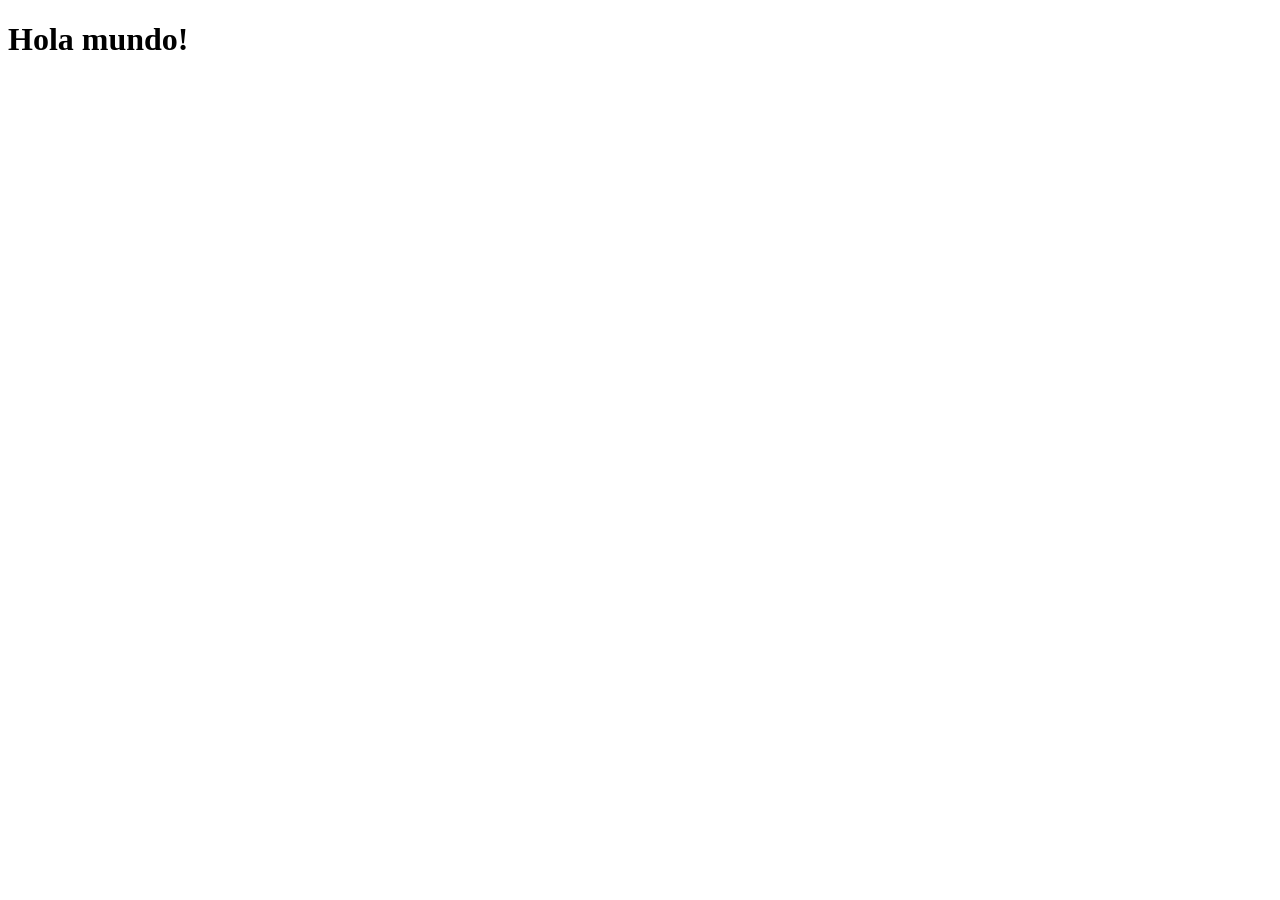
==== Index.html @ c0425e3a "hola mundo" ====
<!DOCTYPE html>
<html lang="en">
<head>
    <meta charset="UTF-8">
    <meta name="viewport" content="width=device-width, initial-scale=1.0">
    <title>Document</title>
</head>
<body>
    <h1>Hola mundo!</h1>

</body>
</html>
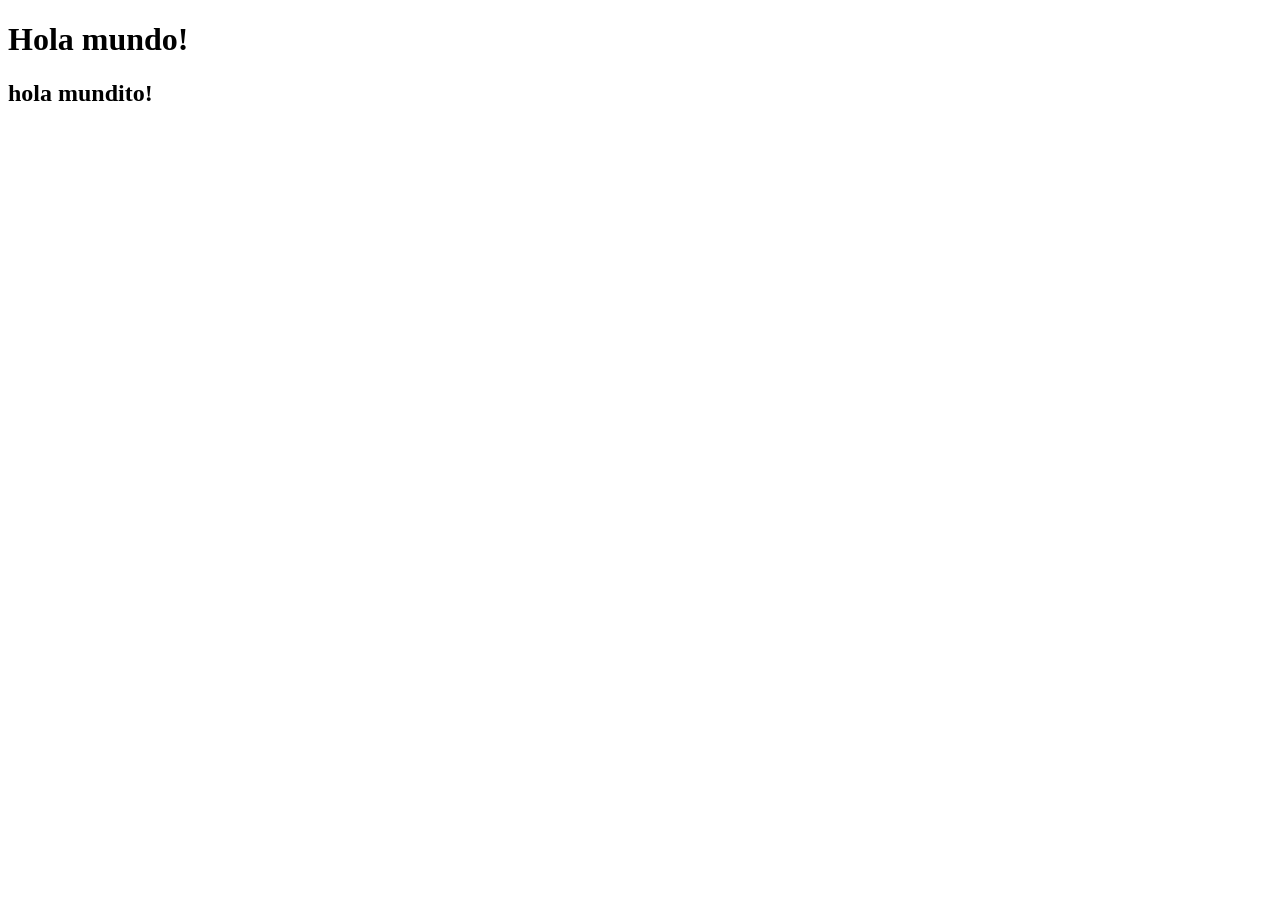
==== commit 222e5491: "hola mundito!" ====
--- a/Index.html
+++ b/Index.html
@@ -7,6 +7,6 @@
 </head>
 <body>
     <h1>Hola mundo!</h1>
-
+<h2>hola mundito!</h2>
 </body>
 </html>
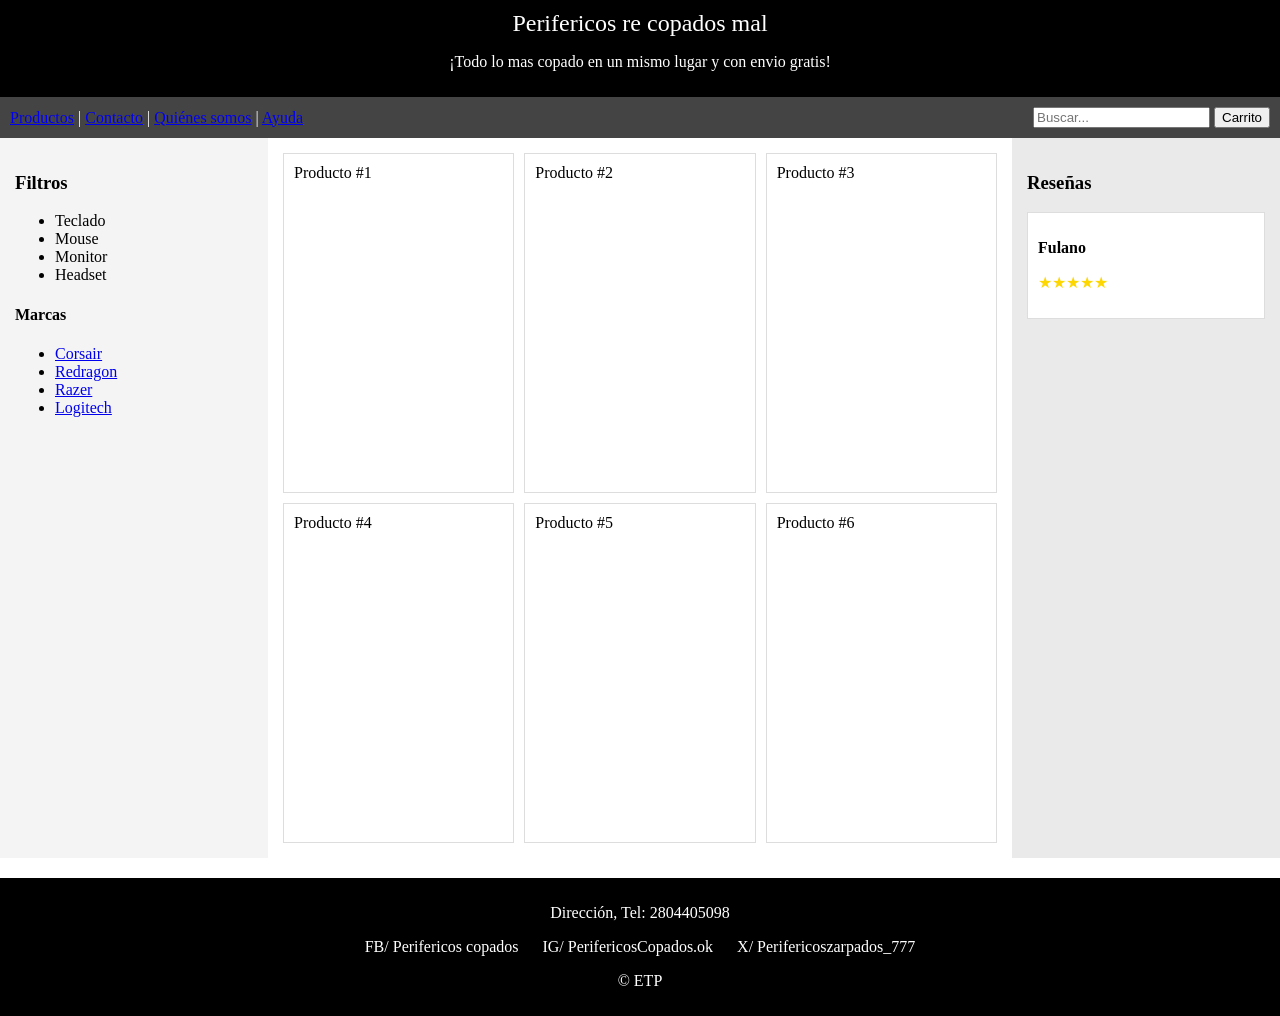
==== commit 701885b5: "se agregaron productos a marcas(4) y un poco de color y formato a todo" ====
--- a/Index.html
+++ b/Index.html
@@ -1,12 +1,65 @@
-<!DOCTYPE html>
-<html lang="en">
+<!DOCTYPE html><html lang="es">
 <head>
-    <meta charset="UTF-8">
-    <meta name="viewport" content="width=device-width, initial-scale=1.0">
-    <title>Document</title>
+  <meta charset="UTF-8">
+  <meta name="viewport" content="width=device-width, initial-scale=1.0">
+  <title>Productos - Tienda</title>
+  <link rel="stylesheet" href="Style.css">
 </head>
-<body>
-    <h1>Hola mundo!</h1>
-<h2>hola mundito!</h2>
+<body class="Inicio">
+  <header>
+    <div class="logo">Perifericos re copados mal </div>
+    <p>¡Todo lo mas copado en un mismo lugar y con envio gratis!</p>
+  </header>
+  <nav>
+    <div><a href="#">Productos</a> | <a href="#">Contacto</a> | <a href="#">Quiénes somos</a> | <a href="#">Ayuda</a></div>
+    <div>
+      <input type="search" placeholder="Buscar...">
+      <button>Carrito</button>
+    </div>
+  </nav>
+  <div class="main">
+    <aside>
+      <h3>Filtros</h3>
+      <ul>
+        <li>Teclado</li>
+        <li>Mouse</li>
+        <li>Monitor</li>
+        <li>Headset</li>
+      </ul>
+      <h4>Marcas</h4>
+      <ul>
+       <li> <a href="Corsair.html">Corsair</a></li>
+      <li> <a href="Redragon.html">Redragon</a></li> 
+        <li><a href="Razer.html">Razer</a></li>
+        <li><a href="Logitech.html">Logitech</a></li>
+      </ul>
+    </aside>
+    <div class="content">
+      <div class="product">Producto #1</div>
+      <div class="product">Producto #2</div>
+      <div class="product">Producto #3</div>
+      <div class="product">Producto #4</div>
+      <div class="product">Producto #5</div>
+      <div class="product">Producto #6</div>
+    </div>
+    <div class="review-section">
+      <h3>Reseñas</h3>
+      <div class="review">
+        <p><strong>Fulano</strong></p>
+        <p class="review-stars">★★★★★</p>
+      </div>
+    </div>
+  </div>
+  <footer>
+    <div>
+      <p>Dirección, Tel: 2804405098</p>
+      <div class="socials">
+        <span>FB/ Perifericos copados</span>
+        <span>IG/ PerifericosCopados.ok</span>
+        <span>X/ Perifericoszarpados_777</span>
+      </div>
+      <p>&copy; ETP</p>
+    </div>
+  </footer>
 </body>
-</html>+</html>
--- a/Style.css
+++ b/Style.css
@@ -0,0 +1,188 @@
+*{font-family: 'Gill Sans', 'Gill Sans MT', Calibri, 'Trebuchet MS', sans-serif, ;}
+body.Inicio {
+    margin: 0;
+   }
+  
+  header, footer {
+    background-color: #000000;
+    color: rgb(255, 255, 255);
+    padding: 10px;
+    text-align: center;
+  }
+  
+  nav {
+    display: flex;
+    justify-content: space-between;
+    align-items: center;
+    background-color: #444;
+    padding: 10px;
+    color: white;
+  }
+  
+  .logo {
+    font-size: 1.5em;
+  }
+  
+  .main {
+    display: flex;
+    min-height: 80vh;
+  }
+  
+  aside {
+    width: 20%;
+    background: #f4f4f4;
+    padding: 15px;
+  }
+  
+  .content {
+    width: 60%;
+    padding: 15px;
+    display: grid;
+    grid-template-columns: repeat(3, 1fr);
+    gap: 10px;
+  }
+  
+  .review-section {
+    width: 20%;
+    background: #eaeaea;
+    padding: 15px;
+  }
+  
+  .product, .review {
+    background: #fff;
+    padding: 10px;
+    border: 1px solid #ddd;
+  }
+  
+  .review-stars {
+    color: gold;
+  }
+  
+  footer .socials {
+    margin-top: 10px;
+  }
+  
+  footer .socials span {
+    margin: 0 10px;
+    cursor: pointer;
+  }
+
+body.Marcas {
+    margin: 0;
+   
+    background-color: #121212;
+    color: #ffffff;
+}
+
+header nav ul {
+    list-style: none;
+    padding: 0;
+    margin: 0;
+    display: flex;
+    justify-content: center;
+    gap: 20px;
+}
+
+header nav ul li {
+    display: inline;
+}
+
+header nav ul li a {
+    text-decoration: none;
+    color: white;
+    font-weight: bold;
+    padding: 5px 10px;
+    transition: background-color 0.3s ease;
+}
+
+header nav ul li a:hover {
+    background-color: #555;
+    border-radius: 5px;
+}
+
+main {
+    padding: 20px;
+    text-align: center;
+}
+
+main h1 {
+    font-size: 2.5em;
+    margin-bottom: 20px;
+}
+
+.productos {
+    display: flex;
+    justify-content: center;
+    gap: 20px;
+    flex-wrap: wrap;
+}
+
+.producto {
+    background: #1e1e1e;
+    border: 1px solid #333;
+    border-radius: 10px;
+    padding: 15px;
+    width: 300px;
+    text-align: center;
+    box-shadow: 0 4px 6px rgba(0, 0, 0, 0.2);
+    transition: transform 0.3s ease, box-shadow 0.3s ease;
+}
+
+.producto:hover {
+    transform: translateY(-5px);
+    box-shadow: 0 6px 10px rgba(0, 0, 0, 0.3);
+}
+
+.producto img {
+    max-width: 100%;
+    border-radius: 10px;
+    margin-bottom: 10px;
+}
+
+.producto h2 {
+    font-size: 1.5em;
+    margin-bottom: 10px;
+}
+
+.producto p {
+    font-size: 1em;
+    margin-bottom: 15px;
+}
+
+.producto button {
+    background-color: #00ff00;
+    color: #000;
+    border: none;
+    padding: 10px 15px;
+    font-size: 1em;
+    cursor: pointer;
+    border-radius: 5px;
+    transition: background-color 0.3s ease;
+}
+
+.producto button:hover {
+    background-color: #00cc00;
+}
+
+footer {
+    margin-top: 20px;
+    padding: 10px;
+    text-align: center;
+    background-color: #000000;
+    color: white;
+}
+
+footer button {
+    background-color: #444;
+    color: white;
+    border: none;
+    padding: 10px 15px;
+    font-size: 1em;
+    cursor: pointer;
+    border-radius: 5px;
+    transition: background-color 0.3s ease;
+}
+
+footer button:hover {
+    background-color: #555;
+}
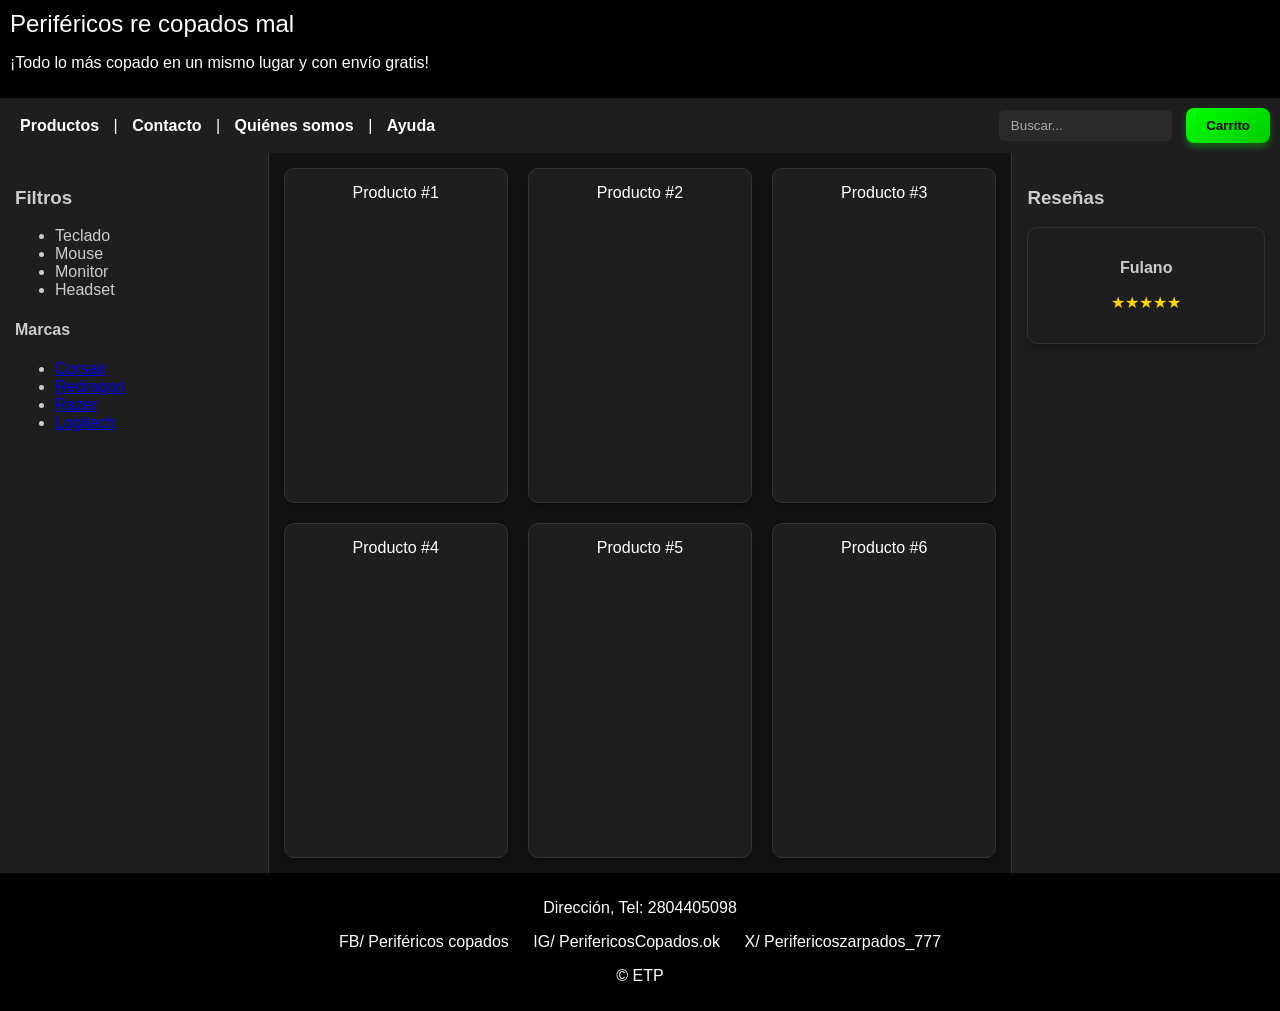
==== commit 80e74bcb: "un poco de css en el indx y productos" ====
--- a/Index.html
+++ b/Index.html
@@ -1,22 +1,30 @@
-<!DOCTYPE html><html lang="es">
+<!DOCTYPE html>
+<html lang="es">
 <head>
-  <meta charset="UTF-8">
-  <meta name="viewport" content="width=device-width, initial-scale=1.0">
+  <meta charset="UTF-8" />
+  <meta name="viewport" content="width=device-width, initial-scale=1.0" />
   <title>Productos - Tienda</title>
-  <link rel="stylesheet" href="Style.css">
+  <link rel="stylesheet" href="Css/Style.css" />
 </head>
 <body class="Inicio">
   <header>
-    <div class="logo">Perifericos re copados mal </div>
-    <p>¡Todo lo mas copado en un mismo lugar y con envio gratis!</p>
+    <div class="logo">Periféricos re copados mal</div>
+    <p>¡Todo lo más copado en un mismo lugar y con envío gratis!</p>
   </header>
+
   <nav>
-    <div><a href="#">Productos</a> | <a href="#">Contacto</a> | <a href="#">Quiénes somos</a> | <a href="#">Ayuda</a></div>
     <div>
-      <input type="search" placeholder="Buscar...">
+      <a href="#">Productos</a> |
+      <a href="#">Contacto</a> |
+      <a href="#">Quiénes somos</a> |
+      <a href="#">Ayuda</a>
+    </div>
+    <div>
+      <input type="search" placeholder="Buscar..." />
       <button>Carrito</button>
     </div>
   </nav>
+
   <div class="main">
     <aside>
       <h3>Filtros</h3>
@@ -28,12 +36,13 @@
       </ul>
       <h4>Marcas</h4>
       <ul>
-       <li> <a href="Corsair.html">Corsair</a></li>
-      <li> <a href="Redragon.html">Redragon</a></li> 
+        <li><a href="Corsair.html">Corsair</a></li>
+        <li><a href="Redragon.html">Redragon</a></li>
         <li><a href="Razer.html">Razer</a></li>
         <li><a href="Logitech.html">Logitech</a></li>
       </ul>
     </aside>
+
     <div class="content">
       <div class="product">Producto #1</div>
       <div class="product">Producto #2</div>
@@ -42,6 +51,7 @@
       <div class="product">Producto #5</div>
       <div class="product">Producto #6</div>
     </div>
+
     <div class="review-section">
       <h3>Reseñas</h3>
       <div class="review">
@@ -50,11 +60,12 @@
       </div>
     </div>
   </div>
+
   <footer>
     <div>
       <p>Dirección, Tel: 2804405098</p>
       <div class="socials">
-        <span>FB/ Perifericos copados</span>
+        <span>FB/ Periféricos copados</span>
         <span>IG/ PerifericosCopados.ok</span>
         <span>X/ Perifericoszarpados_777</span>
       </div>
--- a/Css/Style.css
+++ b/Css/Style.css
@@ -0,0 +1,209 @@
+* {
+  font-family: 'Gill Sans', 'Gill Sans MT', Calibri, 'Trebuchet MS', sans-serif;
+}
+
+body.Inicio, body.Marcas {
+  margin: 0;
+  background-color: #121212;
+  color: #ffffff;
+}
+
+header {
+  background-color: #000000;
+  color: #ffffff;
+  padding: 10px;
+  text-align: left;
+}
+footer {
+  background-color: #000000;
+  color: #ffffff;
+  padding: 10px;
+  text-align: center;
+}
+
+nav {
+  display: flex;
+  justify-content: space-between;
+  align-items: center;
+  background-color: #1e1e1e;
+  padding: 10px;
+  color: white;
+}
+
+nav a {
+  color: white;
+  text-decoration: none;
+  font-weight: bold;
+  margin: 0 10px;
+}
+
+nav a:hover {
+  text-decoration: underline;
+}
+
+nav input[type="search"] {
+  padding: 8px 12px;
+  border-radius: 5px;
+  border: none;
+  background-color: #2a2a2a;
+  color: #fff;
+  outline: none;
+}
+
+nav input::placeholder {
+  color: #aaa;
+}
+
+nav button {
+  margin-left: 10px;
+}
+
+button {
+  background: linear-gradient(145deg, #00ff00, #00cc00);
+  color: #000;
+  border: none;
+  padding: 10px 20px;
+  font-weight: bold;
+  border-radius: 8px;
+  cursor: pointer;
+  transition: all 0.3s ease;
+  box-shadow: 0 4px 6px rgba(0, 255, 0, 0.3);
+}
+
+button:hover {
+  background: linear-gradient(145deg, #00cc00, #009900);
+  transform: scale(1.05);
+  box-shadow: 0 6px 12px rgba(0, 255, 0, 0.4);
+}
+
+.logo {
+  font-size: 1.5em;
+}
+
+.main {
+  display: flex;
+  min-height: 80vh;
+}
+
+aside {
+  width: 20%;
+  background: #1e1e1e;
+  color: #ccc;
+  padding: 15px;
+  border-right: 1px solid #333;
+}
+
+.content {
+  width: 60%;
+  padding: 15px;
+  display: grid;
+  grid-template-columns: repeat(3, 1fr);
+  gap: 20px;
+}
+
+.review-section {
+  width: 20%;
+  background: #1e1e1e;
+  padding: 15px;
+  border-left: 1px solid #333;
+  color: #ccc;
+}
+
+.product, .review {
+  background: #1e1e1e;
+  border: 1px solid #333;
+  border-radius: 10px;
+  padding: 15px;
+  text-align: center;
+  box-shadow: 0 4px 6px rgba(0, 0, 0, 0.2);
+  transition: transform 0.3s ease, box-shadow 0.3s ease;
+}
+
+.product:hover, .review:hover {
+  transform: translateY(-5px);
+  box-shadow: 0 6px 10px rgba(0, 0, 0, 0.3);
+}
+
+.review-stars {
+  color: gold;
+}
+
+footer .socials {
+  margin-top: 10px;
+}
+
+footer .socials span {
+  margin: 0 10px;
+  cursor: pointer;
+}
+
+footer button {
+  background-color: #444;
+  color: white;
+  border: none;
+  padding: 10px 15px;
+  font-size: 1em;
+  cursor: pointer;
+  border-radius: 5px;
+  transition: background-color 0.3s ease;
+}
+
+footer button:hover {
+  background-color: #555;
+}
+
+/* 🔥 ESTILOS PARA PÁGINAS DE MARCAS (productos individuales) */
+
+.productos {
+  display: flex;
+  justify-content: center;
+  gap: 20px;
+  flex-wrap: wrap;
+}
+
+.producto {
+  background: #1e1e1e;
+  border: 1px solid #333;
+  border-radius: 10px;
+  padding: 15px;
+  width: 300px;
+  text-align: center;
+  box-shadow: 0 4px 6px rgba(0, 0, 0, 0.2);
+  transition: transform 0.3s ease, box-shadow 0.3s ease;
+}
+
+.producto:hover {
+  transform: translateY(-5px);
+  box-shadow: 0 6px 10px rgba(0, 0, 0, 0.3);
+}
+
+.producto img {
+  max-width: 100%;
+  border-radius: 10px;
+  margin-bottom: 10px;
+}
+
+.producto h2 {
+  font-size: 1.5em;
+  margin-bottom: 10px;
+}
+
+.producto p {
+  font-size: 1em;
+  margin-bottom: 15px;
+}
+
+.producto button {
+  background-color: #00ff00;
+  color: #000;
+  border: none;
+  padding: 10px 15px;
+  font-size: 1em;
+  cursor: pointer;
+  border-radius: 5px;
+  transition: background-color 0.3s ease;
+}
+
+.producto button:hover {
+  background-color: #00cc00;
+}
